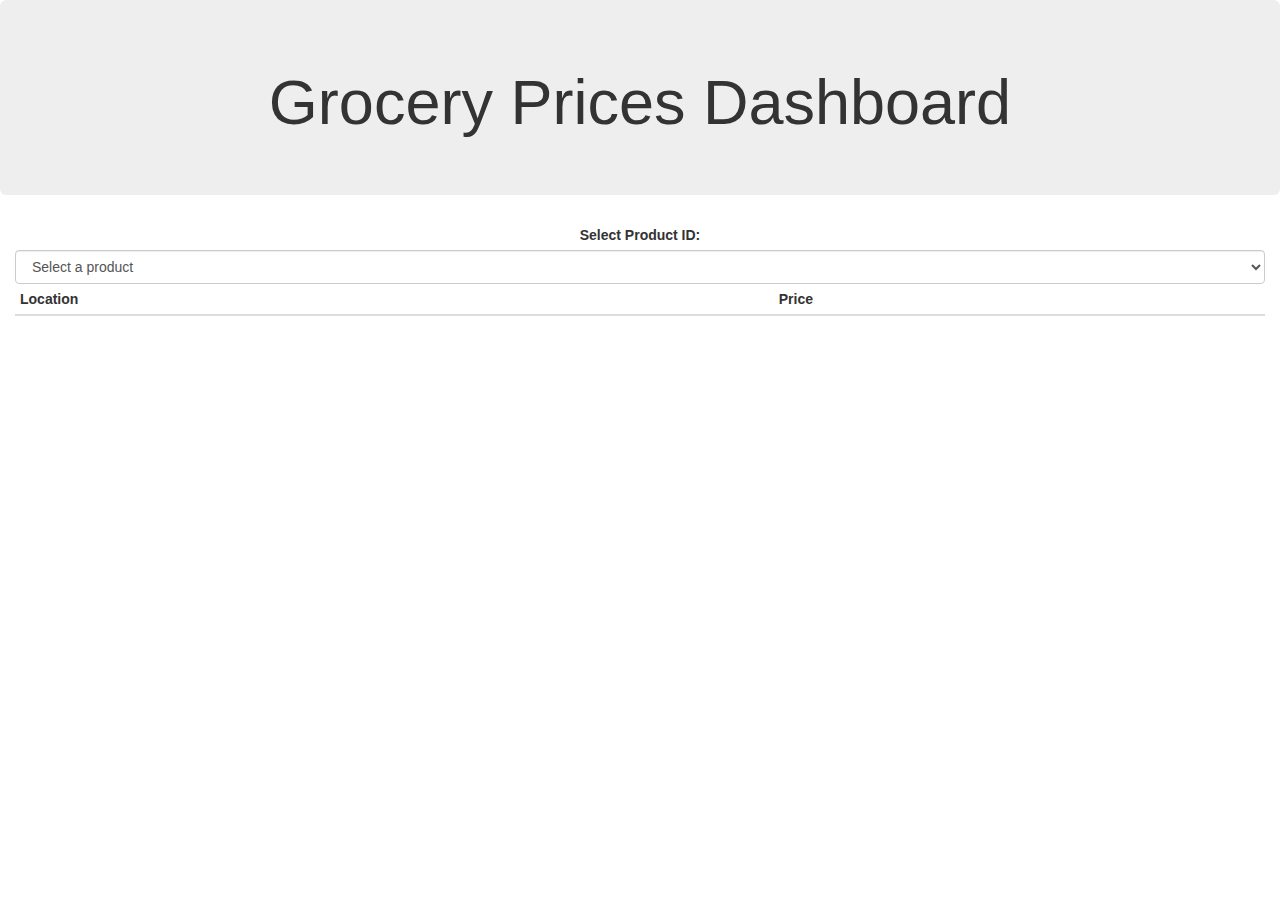
==== Web Design/templates/index.html @ c29fdec1 "updated web files" ====
<!DOCTYPE html>
<html lang="en">

<head>
    <meta charset="UTF-8">
    <meta name="viewport" content="width=device-width, initial-scale=1.0">
    <meta http-equiv="X-UA-Compatible" content="ie=edge">
    <link rel="stylesheet" href="https://maxcdn.bootstrapcdn.com/bootstrap/3.3.7/css/bootstrap.min.css">
    <title>Grocery Prices</title>
</head>

<body>
    <div class="container-fluid">
        <!-- Big Title at the Top -->
        <div class="row">
            <div class="col-md-12 jumbotron text-center">
                <h1>Grocery Prices Dashboard</h1>
            </div>
        </div>

        <!-- Dropdown Menu -->
        <div class="row">
            <div class="col-md-12" align="center">
                <label for="product-dropdown">Select Product ID:</label>
                <select id="product-dropdown" class="form-control">
                    <option value="" disabled selected>Select a product</option>
                </select>
            </div>
        </div>

        <!-- Table to Display Prices -->
        <div class="row">
            <div class="col-md-12" align="center">
                <table class="table table-hover table-condensed">
                    <thead>
                        <tr>
                            <th>Location</th>
                            <th>Price</th>
                        </tr>
                    </thead>
                    <tbody id="table-body">
                        <!-- Table rows will be dynamically populated here -->
                    </tbody>
                </table>
            </div>
        </div>
    </div>

    <!-- Main JavaScript Logic -->
    <script src="/static/js/script.js"></script>
    <!-- External Scripts -->
    <script src="https://d3js.org/d3.v5.min.js"></script>
    <script src="https://cdn.plot.ly/plotly-latest.min.js"></script>
</body>

</html>
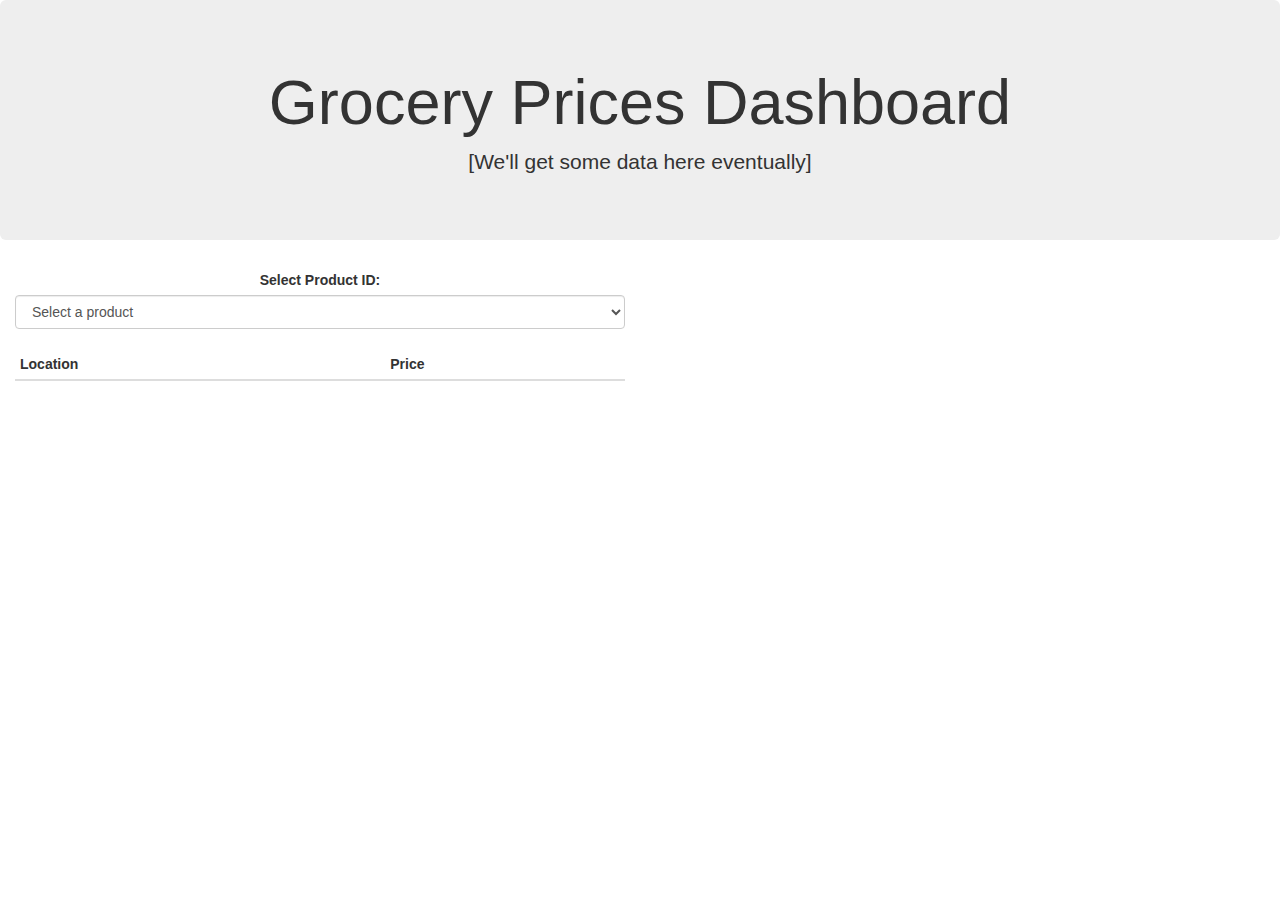
==== commit fe23e3c9: "bar chart" ====
--- a/Web Design/templates/index.html
+++ b/Web Design/templates/index.html
@@ -7,6 +7,13 @@
     <meta http-equiv="X-UA-Compatible" content="ie=edge">
     <link rel="stylesheet" href="https://maxcdn.bootstrapcdn.com/bootstrap/3.3.7/css/bootstrap.min.css">
     <title>Grocery Prices</title>
+    <style>
+        .table-container {
+            width: 50%;
+            margin-right: auto;
+            margin-left: auto;
+        }
+    </style>
 </head>
 
 <body>
@@ -15,22 +22,18 @@
         <div class="row">
             <div class="col-md-12 jumbotron text-center">
                 <h1>Grocery Prices Dashboard</h1>
+                <p>[We'll get some data here eventually]</p>
             </div>
         </div>
 
-        <!-- Dropdown Menu -->
+        <!-- Dropdown Menu and Table Container -->
         <div class="row">
-            <div class="col-md-12" align="center">
+            <div class="col-md-6 table-container" align="center">
                 <label for="product-dropdown">Select Product ID:</label>
                 <select id="product-dropdown" class="form-control">
                     <option value="" disabled selected>Select a product</option>
                 </select>
-            </div>
-        </div>
-
-        <!-- Table to Display Prices -->
-        <div class="row">
-            <div class="col-md-12" align="center">
+                <br>
                 <table class="table table-hover table-condensed">
                     <thead>
                         <tr>
@@ -43,6 +46,9 @@
                     </tbody>
                 </table>
             </div>
+            <div class="col-md-6" align="center">
+                <div id="chart-container"></div>
+            </div>
         </div>
     </div>
 
@@ -53,4 +59,4 @@
     <script src="https://cdn.plot.ly/plotly-latest.min.js"></script>
 </body>
 
-</html>+</html>
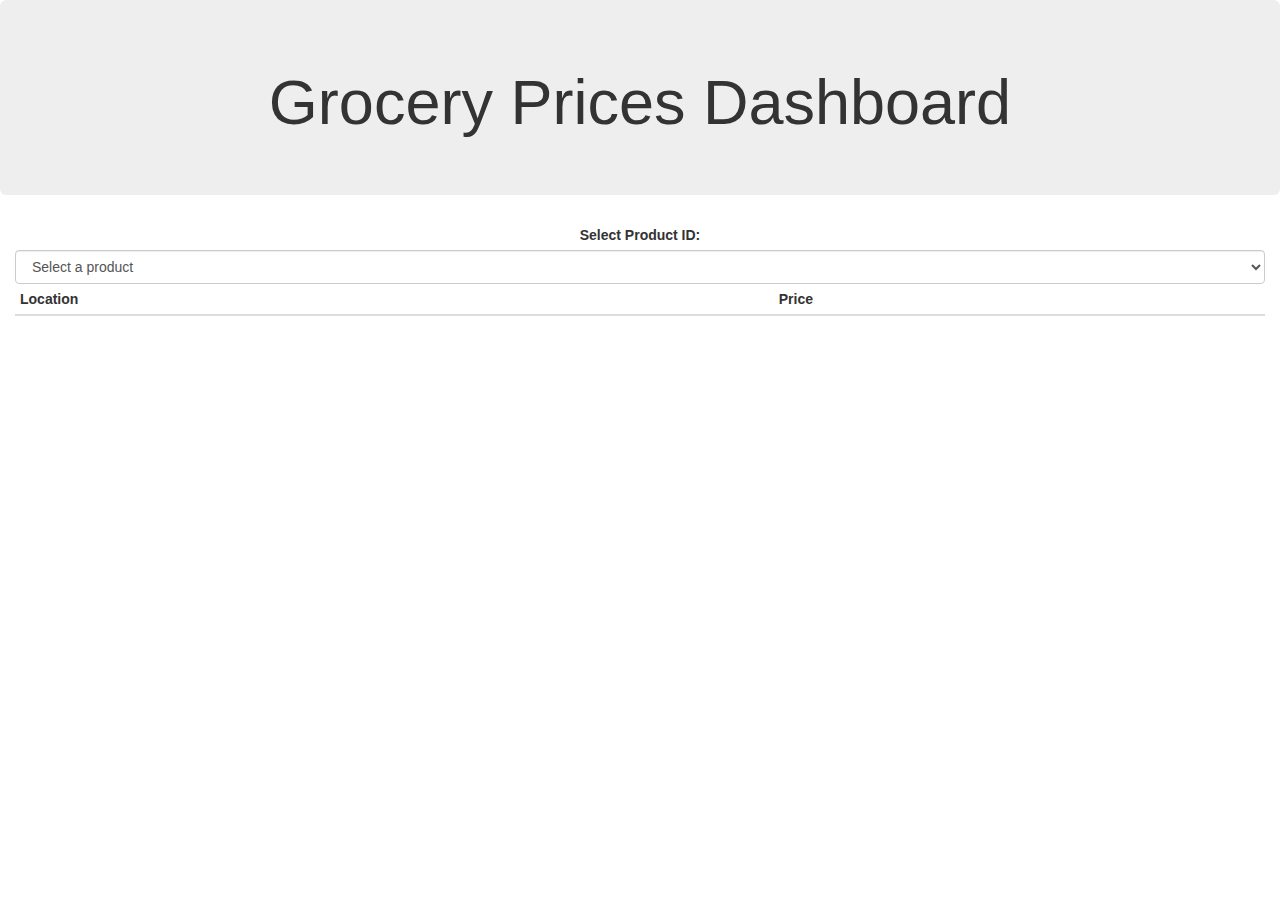
==== commit a0c663c3: "new" ====
--- a/Web Design/templates/index.html
+++ b/Web Design/templates/index.html
@@ -6,14 +6,9 @@
     <meta name="viewport" content="width=device-width, initial-scale=1.0">
     <meta http-equiv="X-UA-Compatible" content="ie=edge">
     <link rel="stylesheet" href="https://maxcdn.bootstrapcdn.com/bootstrap/3.3.7/css/bootstrap.min.css">
+
     <title>Grocery Prices</title>
-    <style>
-        .table-container {
-            width: 50%;
-            margin-right: auto;
-            margin-left: auto;
-        }
-    </style>
+
 </head>
 
 <body>
@@ -22,18 +17,22 @@
         <div class="row">
             <div class="col-md-12 jumbotron text-center">
                 <h1>Grocery Prices Dashboard</h1>
-                <p>[We'll get some data here eventually]</p>
             </div>
         </div>
 
-        <!-- Dropdown Menu and Table Container -->
+        <!-- Dropdown Menu -->
         <div class="row">
-            <div class="col-md-6 table-container" align="center">
+            <div class="col-md-12" align="center">
                 <label for="product-dropdown">Select Product ID:</label>
                 <select id="product-dropdown" class="form-control">
                     <option value="" disabled selected>Select a product</option>
                 </select>
-                <br>
+            </div>
+        </div>
+
+        <!-- Table to Display Prices -->
+        <div class="row">
+            <div class="col-md-12" align="center">
                 <table class="table table-hover table-condensed">
                     <thead>
                         <tr>
@@ -46,9 +45,13 @@
                     </tbody>
                 </table>
             </div>
-            <div class="col-md-6" align="center">
-                <div id="chart-container"></div>
-            </div>
+        </div>
+
+
+        <div class="row">
+            <div id="bar" style="width:600px;height:250px;"></div>
+ 
+            <div id="bubble"></div>
         </div>
     </div>
 
@@ -59,4 +62,4 @@
     <script src="https://cdn.plot.ly/plotly-latest.min.js"></script>
 </body>
 
-</html>
+</html>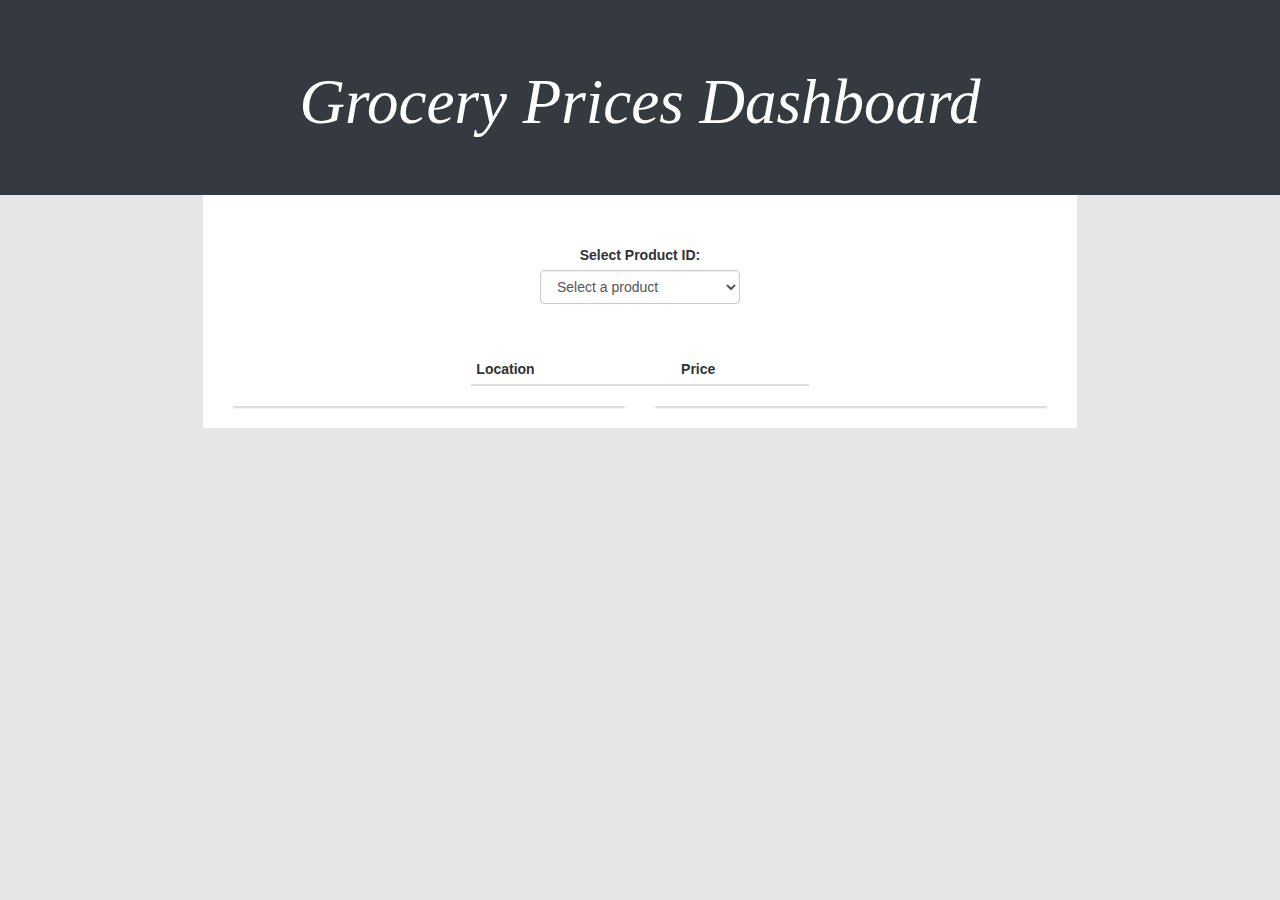
==== commit 99b9bbdf: "HTML & CSS" ====
--- a/Web Design/templates/index.html
+++ b/Web Design/templates/index.html
@@ -6,33 +6,34 @@
     <meta name="viewport" content="width=device-width, initial-scale=1.0">
     <meta http-equiv="X-UA-Compatible" content="ie=edge">
     <link rel="stylesheet" href="https://maxcdn.bootstrapcdn.com/bootstrap/3.3.7/css/bootstrap.min.css">
-
     <title>Grocery Prices</title>
 
 </head>
 
 <body>
-    <div class="container-fluid">
+
         <!-- Big Title at the Top -->
-        <div class="row">
-            <div class="col-md-12 jumbotron text-center">
-                <h1>Grocery Prices Dashboard</h1>
-            </div>
+    <div class="rwo">
+        <div class="col-md-12 jumbotron text-center">
+            <h1>Grocery Prices Dashboard</h1>
         </div>
+    </div>
 
-        <!-- Dropdown Menu -->
-        <div class="row">
-            <div class="col-md-12" align="center">
-                <label for="product-dropdown">Select Product ID:</label>
+    <div class="row">
+        <div class="col-md-2"></div>
+    
+
+            <div class="col-md-8" align="center">
+                <!-- Dropdown Menu -->
+
+
+                <label for="product-dropdown" id="product-dropdown-label">Select Product ID:</label>
                 <select id="product-dropdown" class="form-control">
                     <option value="" disabled selected>Select a product</option>
                 </select>
-            </div>
-        </div>
 
-        <!-- Table to Display Prices -->
-        <div class="row">
-            <div class="col-md-12" align="center">
+                <!-- Table to Display Prices -->
+
                 <table class="table table-hover table-condensed">
                     <thead>
                         <tr>
@@ -44,17 +45,41 @@
                         <!-- Table rows will be dynamically populated here -->
                     </tbody>
                 </table>
+        </div>
+        <div class="col-md-2"></div>
+    </div>
+
+    <div class="row">
+        <div class="col-md-2"></div>
+
+        <div class="col-md-8">
+
+            <div class="col-sm-6">
+                <div class="panel panel-default">
+                    <div id="bar"></div> 
+                </div>
+                
             </div>
+    
+            <div class="col-sm-6">
+                <div class="panel panel-default">
+   
+                    <div id="bubble"></div>   
+
+                </div>
+            </div>
+
         </div>
+   
+
+        <div class="col-md-2"></div>
+    </div>
 
 
-        <div class="row">
-            <div id="bar" style="width:600px;height:250px;"></div>
- 
-            <div id="bubble"></div>
-        </div>
-    </div>
+  
 
+
+    <link rel="stylesheet" type="text/css" href="../static/css/style.css">
     <!-- Main JavaScript Logic -->
     <script src="/static/js/script.js"></script>
     <!-- External Scripts -->
--- a/Web Design/static/css/style.css
+++ b/Web Design/static/css/style.css
@@ -0,0 +1,46 @@
+body {
+    background-color:rgb(230,230,230)
+}
+
+h1 {
+    font-family: "Playfair Display", Georgia, "Times New Roman", serif;
+    font-style: italic !important;
+}
+
+.col-md-4 {
+    background-color: white;
+}
+.col-md-8 {
+    background-color: white;
+}
+
+.jumbotron {
+    margin:0px;
+}
+
+.table {
+    margin-top: 50px;
+    width: 40%;
+    background-color: white;
+}
+
+.jumbotron {
+    background-color:rgb(52,58,64);
+    color: white;
+}
+
+#product-dropdown-label {
+    margin-top: 50px;
+}
+
+#product-dropdown {
+    width: 200px;
+}
+
+#bar {
+
+}
+
+#bubble {
+
+}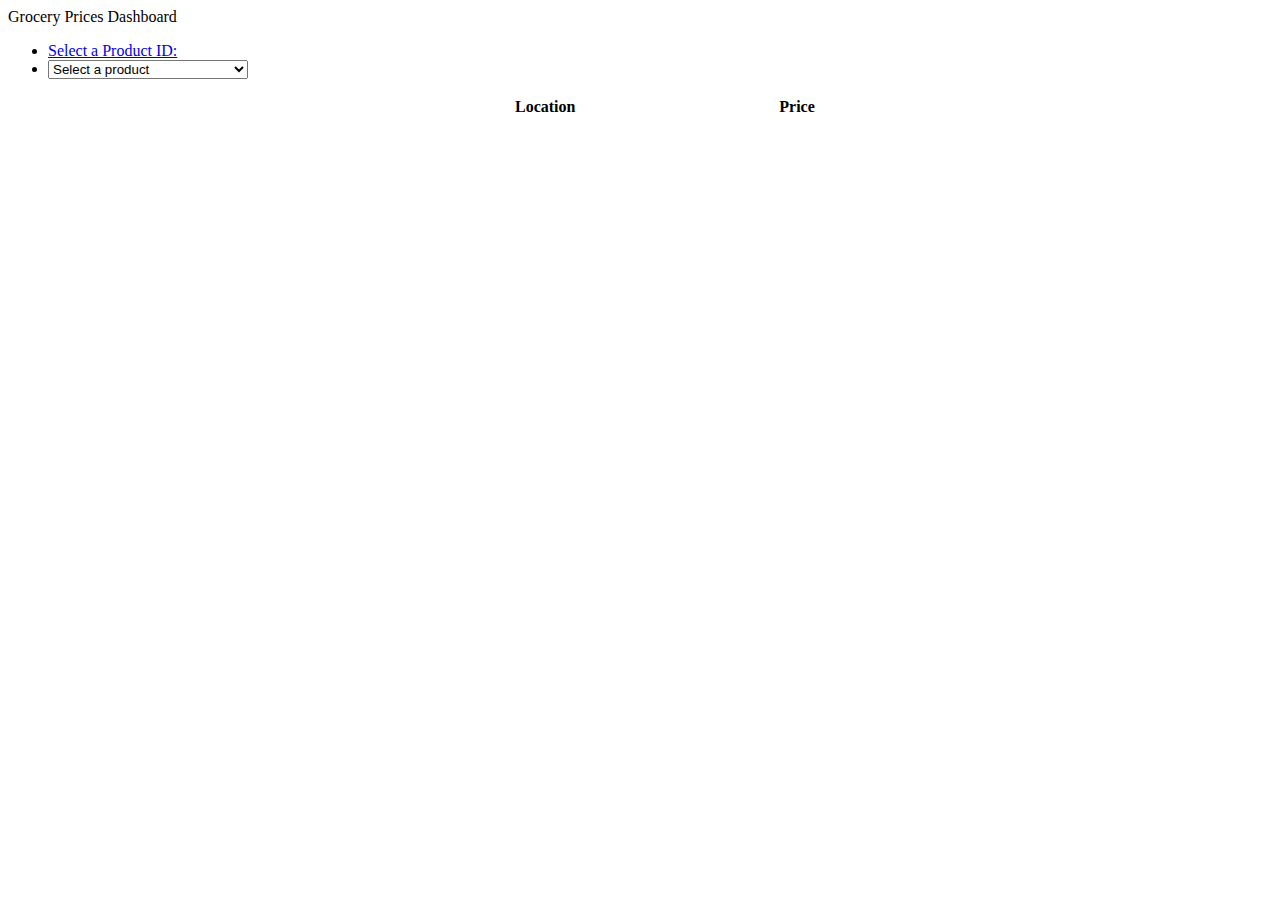
==== commit fd4bec00: "Modern Layout" ====
--- a/Web Design/templates/index.html
+++ b/Web Design/templates/index.html
@@ -1,11 +1,11 @@
 <!DOCTYPE html>
-<html lang="en">
+<html data-bs-theme="dark" lang="en">
 
 <head>
     <meta charset="UTF-8">
     <meta name="viewport" content="width=device-width, initial-scale=1.0">
     <meta http-equiv="X-UA-Compatible" content="ie=edge">
-    <link rel="stylesheet" href="https://maxcdn.bootstrapcdn.com/bootstrap/3.3.7/css/bootstrap.min.css">
+    <link href="https://cdn.jsdelivr.net/npm/bootstrap@5.3.0/dist/css/bootstrap.min.css" rel="stylesheet" integrity="sha384-9ndCyUaIbzAi2FUVXJi0CjmCapSmO7SnpJef0486qhLnuZ2cdeRhO02iuK6FUUVM" crossorigin="anonymous">
     <title>Grocery Prices</title>
 
 </head>
@@ -13,67 +13,75 @@
 <body>
 
         <!-- Big Title at the Top -->
-    <div class="rwo">
-        <div class="col-md-12 jumbotron text-center">
-            <h1>Grocery Prices Dashboard</h1>
-        </div>
+
+
+
+    <div class="container">
+        <header class="d-flex flex-wrap align-items-center justify-content-center justify-content-md-between py-3 mb-4 border-bottom">
+          <div class="col-md-3 mb-2 mb-md-0">
+                <span class="fs-4">Grocery Prices Dashboard</span>
+          </div>
+    
+          <ul class="nav col-12 col-md-auto mb-2 justify-content-center mb-md-0">
+            <li>
+                <a href="#" class="nav-link px-2 text-white align-middle">Select a Product ID:</a>
+            </li>
+            <li>
+                <form class="w-100 me-3">
+                    <select for="product-dropdown" id="product-dropdown" class="form-control">
+                        <option value="" disabled selected>Select a product</option>
+                    </select>
+                </form>
+            </li>
+
+
+          </ul>
+        </header>
     </div>
 
-    <div class="row">
-        <div class="col-md-2"></div>
-    
+    <div class = "row">
+        <div class = "col-md-2"></div>
 
-            <div class="col-md-8" align="center">
-                <!-- Dropdown Menu -->
+        <div class="col-md-8" align="center">
 
+            <!-- Table to Display Prices -->
+            <table class="table table-hover table-condensed">
+                <thead>
+                    <tr>
+                        <th>Location</th>
+                        <th>Price</th>
+                    </tr>
+                </thead>
+                <tbody id="table-body">
+                    <!-- Table rows will be dynamically populated here -->
+                </tbody>
+            </table>
 
-                <label for="product-dropdown" id="product-dropdown-label">Select Product ID:</label>
-                <select id="product-dropdown" class="form-control">
-                    <option value="" disabled selected>Select a product</option>
-                </select>
-
-                <!-- Table to Display Prices -->
-
-                <table class="table table-hover table-condensed">
-                    <thead>
-                        <tr>
-                            <th>Location</th>
-                            <th>Price</th>
-                        </tr>
-                    </thead>
-                    <tbody id="table-body">
-                        <!-- Table rows will be dynamically populated here -->
-                    </tbody>
-                </table>
         </div>
         <div class="col-md-2"></div>
     </div>
 
-    <div class="row">
-        <div class="col-md-2"></div>
+    <div class = "row">
+        <div class = "col-md-2"></div>
 
-        <div class="col-md-8">
+        <div class="col-md-8" align="center">
+            <div id="bar"></div> 
+        </div>
+        <div class = "col-md-2"></div>
+    </div>
 
-            <div class="col-sm-6">
-                <div class="panel panel-default">
-                    <div id="bar"></div> 
-                </div>
-                
-            </div>
-    
-            <div class="col-sm-6">
-                <div class="panel panel-default">
-   
-                    <div id="bubble"></div>   
+    <div class = "row">
+        <div class = "col-md-2"></div>
 
-                </div>
-            </div>
+        <div class="col-md-8" align="center">
+
+            <div id="bubble"></div>   
 
         </div>
-   
+        <div class = "col-md-2"></div>
+    </div>
 
-        <div class="col-md-2"></div>
-    </div>
+
 
 
   
--- a/Web Design/static/css/style.css
+++ b/Web Design/static/css/style.css
@@ -1,32 +1,18 @@
-body {
-    background-color:rgb(230,230,230)
+
+
+
+
+
+.table {
+    width: 40%;
 }
 
-h1 {
-    font-family: "Playfair Display", Georgia, "Times New Roman", serif;
-    font-style: italic !important;
+#bar {
+    width:100%;
 }
 
-.col-md-4 {
-    background-color: white;
-}
-.col-md-8 {
-    background-color: white;
-}
-
-.jumbotron {
-    margin:0px;
-}
-
-.table {
-    margin-top: 50px;
-    width: 40%;
-    background-color: white;
-}
-
-.jumbotron {
-    background-color:rgb(52,58,64);
-    color: white;
+#bubble {
+    width:100%;
 }
 
 #product-dropdown-label {
@@ -37,10 +23,3 @@
     width: 200px;
 }
 
-#bar {
-
-}
-
-#bubble {
-
-}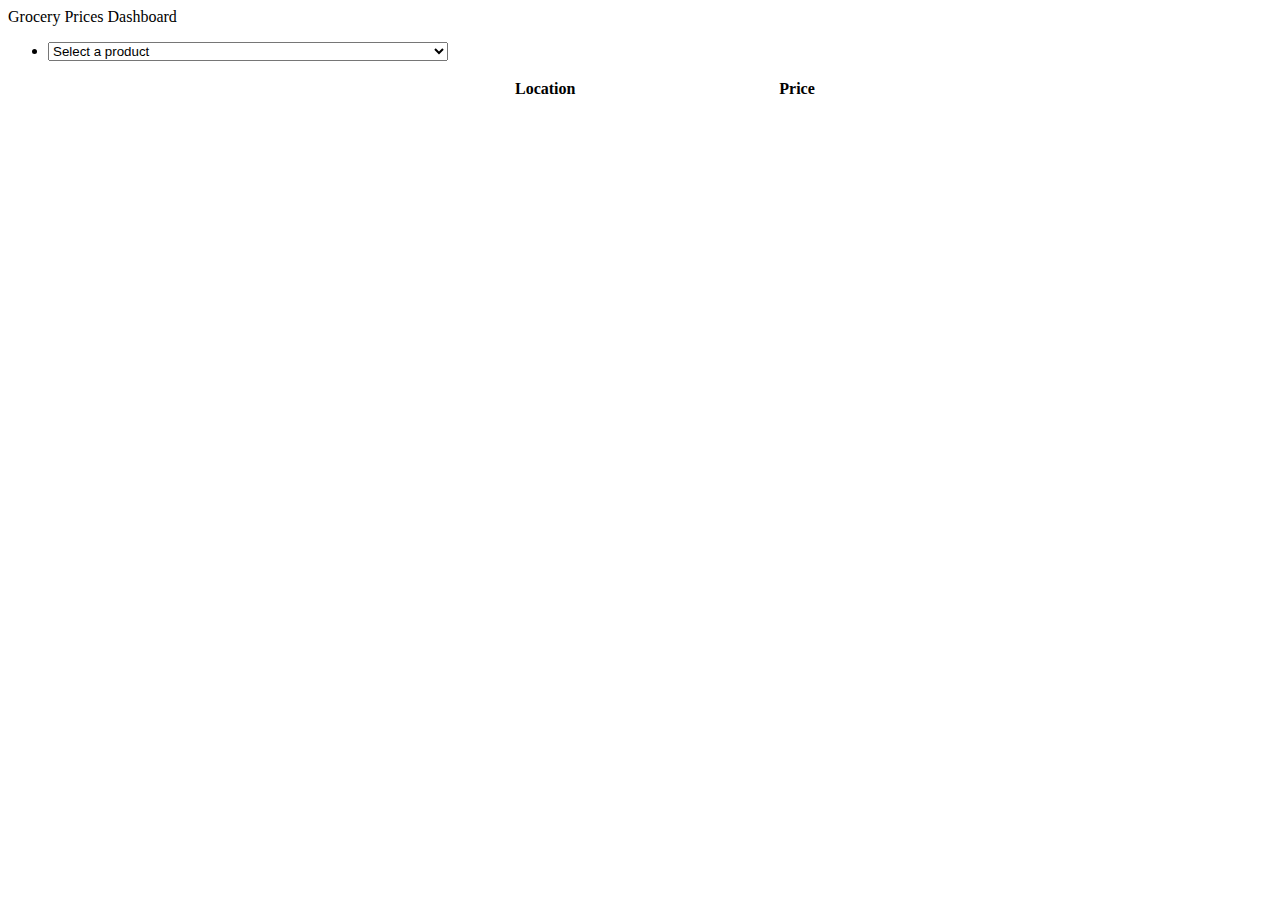
==== commit 41294be1: "small update" ====
--- a/Web Design/templates/index.html
+++ b/Web Design/templates/index.html
@@ -23,9 +23,6 @@
           </div>
     
           <ul class="nav col-12 col-md-auto mb-2 justify-content-center mb-md-0">
-            <li>
-                <a href="#" class="nav-link px-2 text-white align-middle">Select a Product ID:</a>
-            </li>
             <li>
                 <form class="w-100 me-3">
                     <select for="product-dropdown" id="product-dropdown" class="form-control">
--- a/Web Design/static/css/style.css
+++ b/Web Design/static/css/style.css
@@ -20,6 +20,6 @@
 }
 
 #product-dropdown {
-    width: 200px;
+    width: 400px;
 }
 
